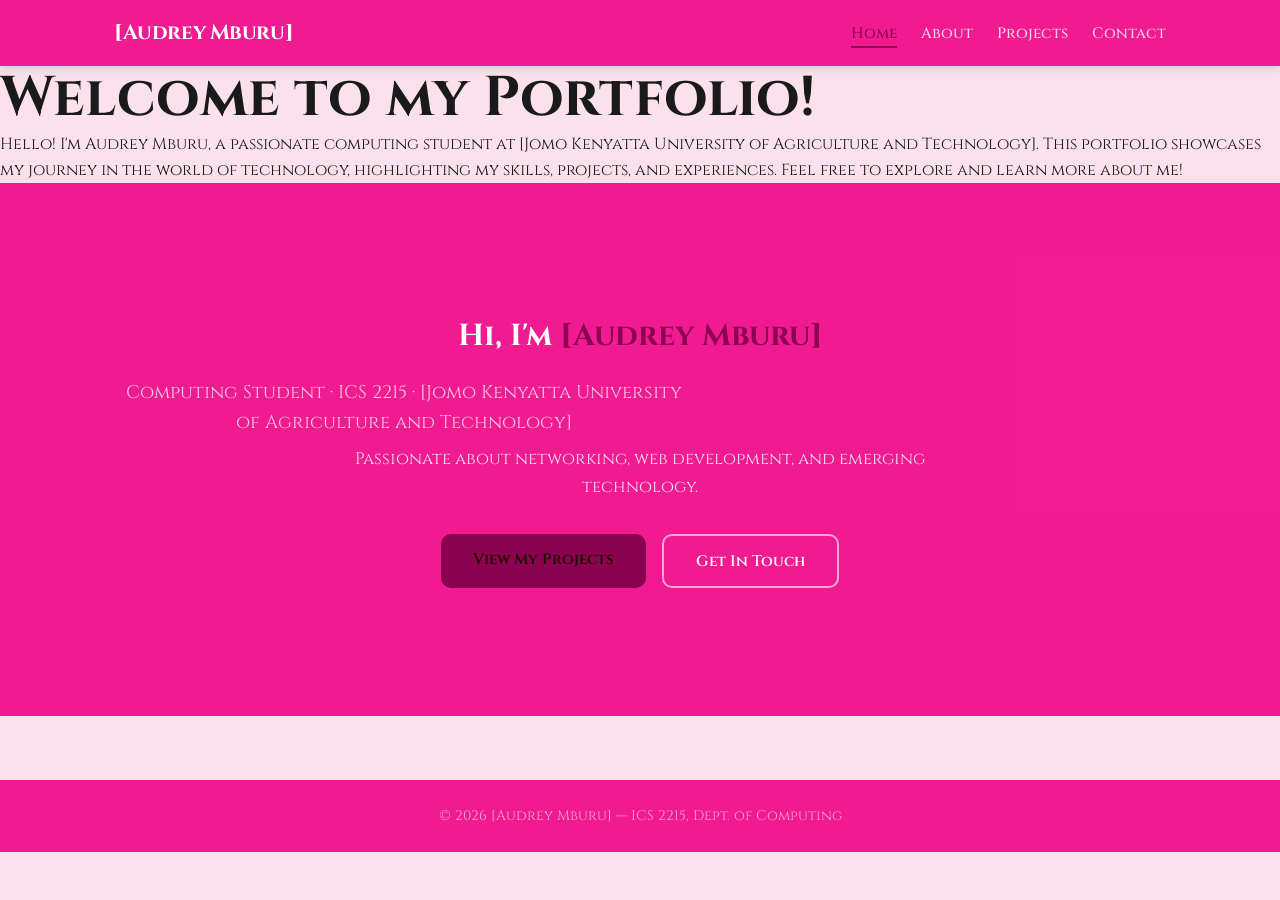
==== index.html @ e6c88966 "Initial commit" ====
<!-- Paste this into EVERY HTML file and customise the <title> and <main> -->
<!DOCTYPE html>
<html lang="en">
<head>
  <meta charset="UTF-8">
  <!-- REQUIRED for responsive design on mobile -->
  <meta name="viewport" content="width=device-width, initial-scale=1.0">
  <meta name="description" content="Portfolio of [Audrey Mburu] — Computing student at [Jomo Kenyatta University of Agriculture and Technology]">
  <title>[Audrey Mburu] | Home</title>
  <link rel="preconnect" href="https://fonts.googleapis.com">
  <link href="https://fonts.googleapis.com/css2?family=Cinzel:wght@400..900&display=swap" rel="stylesheet">
  <link rel="preconnect" href="https://fonts.gstatic.com" crossorigin>
  <link rel="stylesheet" href="css/style.css">
</head>
<body>

  <!-- Skip link: allows keyboard users to skip the nav -->
  <a href="#main" class="skip-link">Skip to main content</a>

  <header>
    <div class="container">
      <a href="index.html" class="logo">[Audrey Mburu]</a>
      <nav aria-label="Main navigation">
        <ul>
          <!-- Add class="active" to the current page's link -->
          <li><a href="index.html" class="active">Home</a></li>
          <li><a href="about.html">About</a></li>
          <li><a href="projects.html">Projects</a></li>
          <li><a href="contact.html">Contact</a></li>
        </ul>
      </nav>
    </div>
  </header>

  <main id="main">
    <!-- PAGE-SPECIFIC CONTENT GOES HERE -->
   <h1>Welcome to my Portfolio!</h1>
    <p>Hello! I'm Audrey Mburu, a passionate computing student at [Jomo Kenyatta University of Agriculture and Technology]. This portfolio showcases my journey in the world of technology, highlighting my skills, projects, and experiences. Feel free to explore and learn more about me!</p>
    
  </main>
    <section class="hero">
      <div class="container">
       <h2>Hi, I'm <span class="accent">[Audrey Mburu]</span></h2>
       <p class="tagline">Computing Student · ICS 2215 · [Jomo Kenyatta University of Agriculture and Technology]</p>
       <p>Passionate about networking, web development, and emerging technology.</p>
       <div class="hero-btns">
        <a href="projects.html" class="btn">View My Projects</a>
        <a href="contact.html" class="btn btn-outline">Get In Touch</a>
       </div>
      </div>
    </section>

  <footer>
    <div class="container">
      <p>&copy; <span id="year"></span> [Audrey Mburu] — ICS 2215, Dept. of Computing</p>
    </div>
  </footer>
  <script>document.getElementById('year').textContent = new Date().getFullYear();</script>
</body>
</html>
---- css/style.css ----
/* === 1. RESET & BOX-SIZING === */
*, *::before, *::after {
  box-sizing: border-box;
  margin: 0;
  padding: 0;
}

/* === 2. CSS CUSTOM PROPERTIES (change these to personalise) === */
:root {
  --clr-primary:  #f1188ffa;  /* Main brand colour — try #065F46 for green */
  --clr-accent:   #8b0250;  /* Highlights and buttons */
  --clr-text:     #1A1A1A;
  --clr-muted:    #5C6B8A;
  --clr-bg:       #fae1ebfd;
  --clr-white:    #FFFFFF;
  --clr-border:   #C8D4E8;
  --radius:       10px;
  --shadow:       0 2px 10px rgba(97, 5, 48, 0.952);
  --max-width:    1100px;
}

/* === 3. BASE TYPOGRAPHY === */
body {
  font-family: 'Cinzel', serif;
  font-size: 16px;
  line-height: 1.65;
  color: var(--clr-text);
  background: var(--clr-bg);
}
h1 { font-size: clamp(2rem, 5vw, 3.5rem); line-height: 1.15; }
h2 { font-size: 1.9rem; margin-bottom: 1rem; }
h3 { font-size: 1.2rem; }
a  { color: var(--clr-primary); }
img{ max-width: 100%; height: auto; display: block; }

/* === 4. LAYOUT CONTAINER === */
.container {
  max-width: var(--max-width);
  margin: 0 auto;
  padding: 0 1.5rem;
}

/* === 5. SKIP LINK (accessibility) === */
.skip-link {
  position: absolute;
  top: -100px;
  left: 0;
  background: var(--clr-primary);
  color: white;
  padding: 0.5rem 1rem;
  z-index: 9999;
  text-decoration: none;
}
.skip-link:focus { top: 0; }

/* === 6. HEADER + NAVIGATION (Flexbox) === */
header {
  background: var(--clr-primary);
  padding: 1rem 0;
  position: sticky;
  top: 0;
  z-index: 100;
  box-shadow: 0 2px 8px rgba(0,0,0,0.15);
}
header .container {
  display: flex;              /* FLEXBOX — row layout */
  justify-content: space-between;
  align-items: center;
  flex-wrap: wrap;
  gap: 0.75rem;
}
.logo {
  font-size: 1.3rem;
  font-weight: 700;
  color: white;
  text-decoration: none;
  letter-spacing: -0.02em;
}
nav ul  { list-style: none; display: flex; gap: 1.5rem; }
nav a   {
  color: rgba(255,255,255,0.8);
  text-decoration: none;
  font-size: 0.95rem;
  font-weight: 500;
  padding-bottom: 2px;
  border-bottom: 2px solid transparent;
  transition: all 0.2s;
}
nav a:hover, nav a.active {
  color: var(--clr-accent);
  border-bottom-color: var(--clr-accent);
}

/* === 7. HERO SECTION === */
.hero {
  background: var(--clr-primary);
  color: white;
  padding: 6rem 1.5rem;
  text-align: center;
}
.hero .accent { color: var(--clr-accent); }
.hero .tagline {
  font-size: 1.15rem;
  opacity: 0.75;
  margin: 0.75rem 0 0.5rem;
}
.hero p {
  max-width: 580px;
  margin: 0 auto 2rem;
  opacity: 0.85;
  font-size: 1.05rem;
}
.hero-btns { display: flex; gap: 1rem; justify-content: center; flex-wrap: wrap; }

/* === 8. BUTTONS === */
.btn {
  display: inline-block;
  padding: 0.8rem 2rem;
  background: var(--clr-accent);
  color: #1a0e00;
  border-radius: var(--radius);
  text-decoration: none;
  font-weight: 600;
  font-size: 0.95rem;
  border: none;
  cursor: pointer;
  transition: transform 0.15s, opacity 0.15s;
}
.btn:hover     { opacity: 0.88; transform: translateY(-1px); }
.btn-outline   {
  background: transparent;
  border: 2px solid rgba(255,255,255,0.6);
  color: white;
}
.btn-outline:hover { border-color: white; }

/* === 9. PROJECT CARDS (CSS Grid) === */
.projects-section { padding: 4rem 0; }
.cards {
  display: grid;
  grid-template-columns: repeat(auto-fit, minmax(260px, 1fr));
  gap: 1.5rem;
  padding: 1.5rem 0;
}
.card {
  background: var(--clr-white);
  border-radius: var(--radius);
  padding: 1.5rem;
  border: 1px solid var(--clr-border);
  box-shadow: var(--shadow);
  display: flex;
  flex-direction: column;
  gap: 0.6rem;
  transition: transform 0.2s, box-shadow 0.2s;
}
.card:hover  { transform: translateY(-3px); box-shadow: 0 8px 24px rgba(0,0,0,0.1); }
.card-tag {
  display: inline-block;
  background: #D6E4F5;
  color: var(--clr-primary);
  font-size: 0.72rem;
  font-weight: 600;
  padding: 3px 10px;
  border-radius: 20px;
  text-transform: uppercase;
  letter-spacing: 0.05em;
}
.card h3    { font-size: 1.1rem; color: var(--clr-primary); }
.card p     { font-size: 0.9rem; color: var(--clr-muted); flex: 1; }
.card-link  { margin-top: auto; font-weight: 600; font-size: 0.9rem; }

/* === 10. ABOUT PAGE === */
.about-section  { padding: 4rem 0; }
.profile-img    { width: 160px; height: 160px; border-radius: 50%; object-fit: cover; margin-bottom: 1rem; }
.skills-list    { list-style: none; padding: 0.5rem 0; }
.skills-list li { padding: 6px 0; border-bottom: 1px solid var(--clr-border); font-size: 0.95rem; }
.skills-list li::before { content: "→ "; color: var(--clr-accent); font-weight: 700; }

table          { width: 100%; border-collapse: collapse; margin-top: 1rem; }
table th       { background: var(--clr-primary); color: white; padding: 10px 14px; text-align: left; }
table td       { padding: 9px 14px; border-bottom: 1px solid var(--clr-border); font-size: 0.9rem; }
table tr:nth-child(even) td { background: var(--clr-bg); }

/* === 11. CONTACT FORM === */
.contact-section  { padding: 4rem 0; }
.contact-form     { max-width: 620px; margin: 0 auto; background: var(--clr-white); padding: 2.5rem; border-radius: var(--radius); border: 1px solid var(--clr-border); box-shadow: var(--shadow); }
.form-group       { display: flex; flex-direction: column; gap: 6px; margin-bottom: 1.4rem; }
label             { font-size: 0.875rem; font-weight: 600; color: var(--clr-text); }
input, select, textarea {
  width: 100%;
  padding: 0.65rem 0.9rem;
  border: 1.5px solid var(--clr-border);
  border-radius: var(--radius);
  font-size: 1rem;
  font-family: inherit;
  transition: border-color 0.2s, box-shadow 0.2s;
}
input:focus, select:focus, textarea:focus {
  outline: none;
  border-color: var(--clr-primary);
  box-shadow: 0 0 0 3px rgba(26,60,110,0.12);
}

/* === 12. FOOTER === */
footer {
  background: var(--clr-primary);
  color: rgba(255,255,255,0.6);
  text-align: center;
  padding: 1.5rem;
  font-size: 0.875rem;
  margin-top: 4rem;
}
/* === 13. RESPONSIVE MEDIA QUERIES === */

/* Tablet and above — 768px+ */
@media (min-width: 768px) {
  .about-grid {
    display: grid;
    grid-template-columns: 220px 1fr;
    gap: 3rem;
    align-items: start;
  }
  .hero { padding: 8rem 1.5rem; }
}

/* Desktop — 1024px+ */
@media (min-width: 1024px) {
  .cards   { grid-template-columns: repeat(3, 1fr); }
  .hero h1 { font-size: 4rem; }
}

/* Mobile only — collapse nav to centre-aligned column */
@media (max-width: 599px) {
  header .container {
    flex-direction: column;
    text-align: center;
  }
  nav ul {
    gap: 1rem;
    flex-wrap: wrap;
    justify-content: center;
  }
  .hero  { padding: 3.5rem 1rem; }
  .contact-form { padding: 1.5rem; }
}

/* Print — hide navigation and buttons */
@media print {
  header, footer, .btn, .hero-btns { display: none; }
  body { font-size: 12pt; color: black; background: white; }
}
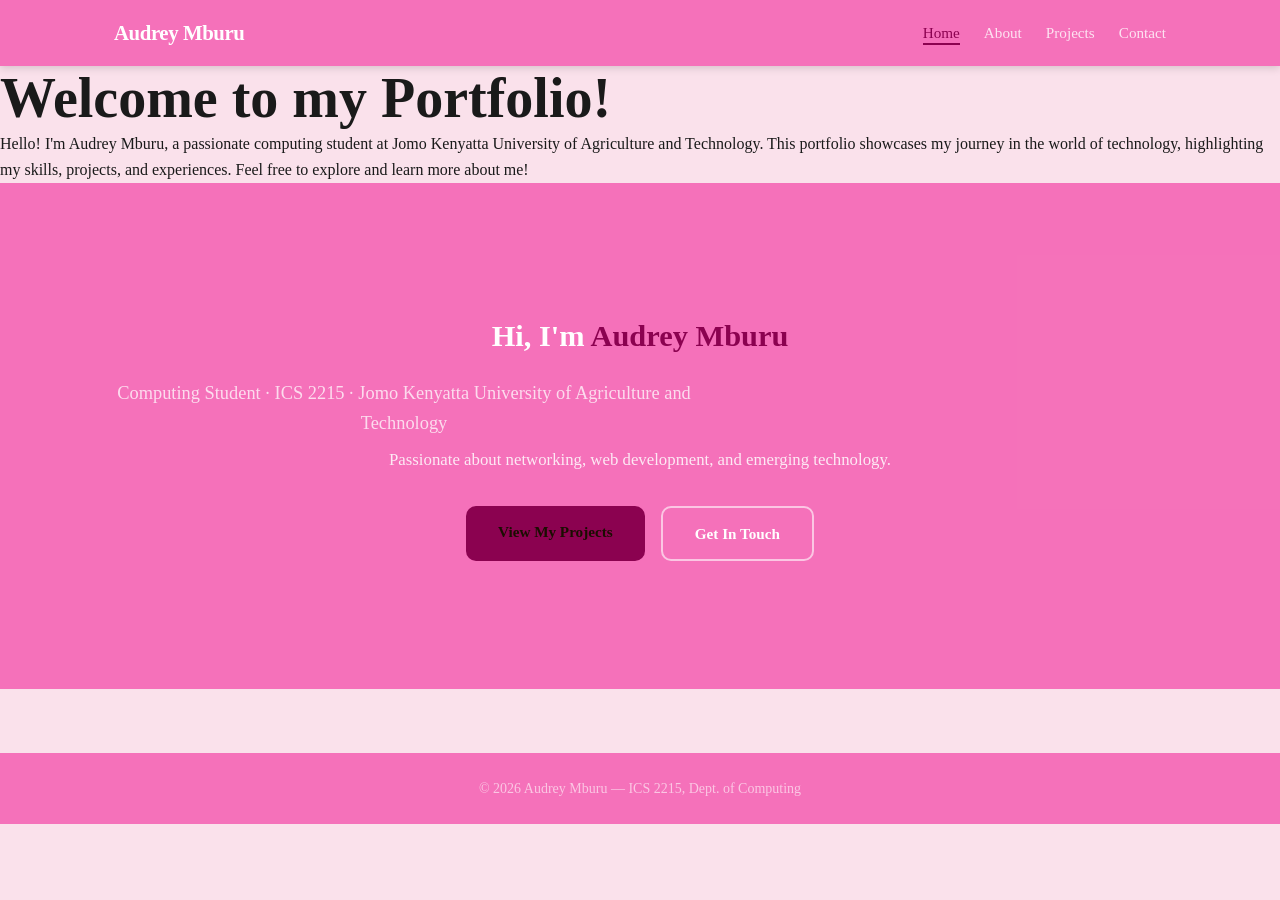
==== commit 2943c0fb: "Initial commit: personal portfolio website" ====
--- a/index.html
+++ b/index.html
@@ -5,11 +5,11 @@
   <meta charset="UTF-8">
   <!-- REQUIRED for responsive design on mobile -->
   <meta name="viewport" content="width=device-width, initial-scale=1.0">
-  <meta name="description" content="Portfolio of [Audrey Mburu] — Computing student at [Jomo Kenyatta University of Agriculture and Technology]">
-  <title>[Audrey Mburu] | Home</title>
+  <meta name="description" content="Portfolio of Audrey Mburu — Computing student at Jomo Kenyatta University of Agriculture and Technology">
+  <title>Audrey Mburu | Home</title>
   <link rel="preconnect" href="https://fonts.googleapis.com">
-  <link href="https://fonts.googleapis.com/css2?family=Cinzel:wght@400..900&display=swap" rel="stylesheet">
-  <link rel="preconnect" href="https://fonts.gstatic.com" crossorigin>
+<link rel="preconnect" href="https://fonts.gstatic.com" crossorigin>
+<link href="https://fonts.googleapis.com/css2?family=Playfair+Display:ital,wght@0,400..900;1,400..900&display=swap" rel="stylesheet">
   <link rel="stylesheet" href="css/style.css">
 </head>
 <body>
@@ -19,7 +19,7 @@
 
   <header>
     <div class="container">
-      <a href="index.html" class="logo">[Audrey Mburu]</a>
+      <a href="index.html" class="logo">Audrey Mburu</a>
       <nav aria-label="Main navigation">
         <ul>
           <!-- Add class="active" to the current page's link -->
@@ -35,13 +35,13 @@
   <main id="main">
     <!-- PAGE-SPECIFIC CONTENT GOES HERE -->
    <h1>Welcome to my Portfolio!</h1>
-    <p>Hello! I'm Audrey Mburu, a passionate computing student at [Jomo Kenyatta University of Agriculture and Technology]. This portfolio showcases my journey in the world of technology, highlighting my skills, projects, and experiences. Feel free to explore and learn more about me!</p>
+    <p>Hello! I'm Audrey Mburu, a passionate computing student at Jomo Kenyatta University of Agriculture and Technology. This portfolio showcases my journey in the world of technology, highlighting my skills, projects, and experiences. Feel free to explore and learn more about me!</p>
     
   </main>
     <section class="hero">
       <div class="container">
-       <h2>Hi, I'm <span class="accent">[Audrey Mburu]</span></h2>
-       <p class="tagline">Computing Student · ICS 2215 · [Jomo Kenyatta University of Agriculture and Technology]</p>
+       <h2>Hi, I'm <span class="accent">Audrey Mburu</span></h2>
+       <p class="tagline">Computing Student · ICS 2215 · Jomo Kenyatta University of Agriculture and Technology</p>
        <p>Passionate about networking, web development, and emerging technology.</p>
        <div class="hero-btns">
         <a href="projects.html" class="btn">View My Projects</a>
@@ -52,7 +52,7 @@
 
   <footer>
     <div class="container">
-      <p>&copy; <span id="year"></span> [Audrey Mburu] — ICS 2215, Dept. of Computing</p>
+      <p>&copy; <span id="year"></span> Audrey Mburu — ICS 2215, Dept. of Computing</p>
     </div>
   </footer>
   <script>document.getElementById('year').textContent = new Date().getFullYear();</script>
--- a/css/style.css
+++ b/css/style.css
@@ -7,7 +7,7 @@
 
 /* === 2. CSS CUSTOM PROPERTIES (change these to personalise) === */
 :root {
-  --clr-primary:  #f1188ffa;  /* Main brand colour — try #065F46 for green */
+  --clr-primary:  #f570b9fa;  /* Main brand colour — try #065F46 for green */
   --clr-accent:   #8b0250;  /* Highlights and buttons */
   --clr-text:     #1A1A1A;
   --clr-muted:    #5C6B8A;
